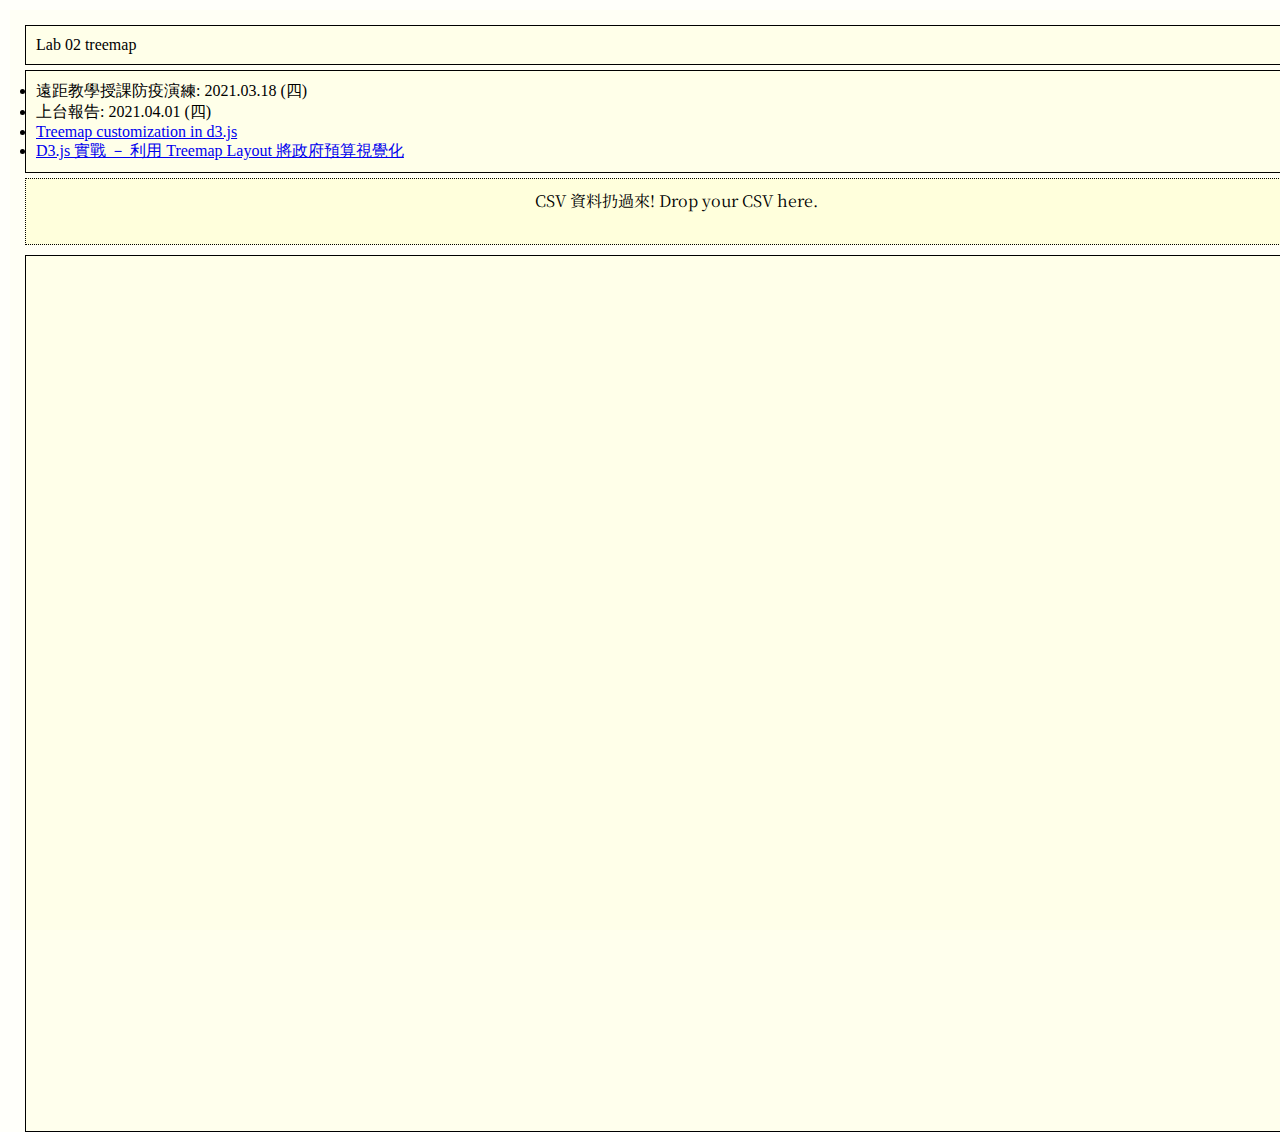
==== lab02/index.html @ 511648ed "Add files via upload" ====
<!DOCTYPE html>

<html>
	<head>
		<script src="https://d3js.org/d3.v4.js"></script>
		
		<style>
      		@import url('https://fonts.googleapis.com/css2?family=Noto+Serif+JP:wght@900&display=swap');

		    div, ul {
		      border: solid black 1px;
		      margin: 5px;
		      padding: 10px;
		      background-color: rgba(255, 255, 128, 0.1);
		    }

		    div:hover, ul:hover {
		      background-color: rgba(255, 128, 128, 0.1);
		    }

			html, body {
				height: 100%;
				width: 100%;
				padding: 0;
				margin: 0;
				padding: 10px;
		        background-color: rgba(255, 255, 0, 0.02);
			}

			svg {
		        font-family: 'Noto Serif JP', serif;
			}

			#dropfile {
				height: 5%;
				width: 100%;
				border-style: dotted;;
				display: block;
				text-align: center;
			    animation-name: oxxo;
			    animation-duration: 2s;
			    animation-iteration-count: infinite;
			    padding: 10px;
		        background-color: rgba(255, 255, 0, 0.1);
		        font-family: 'Noto Serif JP', serif;
		        margin-bottom: 10px;
			}
			#dropfile:hover {
			    background-color: rgba(128, 255, 255, 0.1);
			}
			@keyframes oxxo{
			    from {
			        border-style: dotted;;
			        border-color: blue;
			        color: blue;
			    }
			    to {
			        border-style: solid;
			        border-color: red;
			        color: crimson;
			    }
			}
			
			#treemap {
				height: 95%;
				width: 100%;
			}
		</style>
	</head>
	<body>
		<div>
			Lab 02 treemap
		</div>
		<ul>
			<li>遠距教學授課防疫演練: 2021.03.18 (四) </li>
			<li>上台報告: 2021.04.01 (四) </li>
			<li><a href="https://www.d3-graph-gallery.com/graph/treemap_custom.html">Treemap customization in d3.js</a></li>
			<li><a href="http://blog.infographics.tw/2015/10/d3js-tutorial-treemap-and-budget/">D3.js 實戰 － 利用 Treemap Layout 將政府預算視覺化</a></li>
		</ul>

		<div id="dropfile" for="csvfile">
			CSV 資料扔過來! Drop your CSV here.
		</div>
		
		<div id="treemap"></div>
		
		
		<script>
			//產生SVG
			function mkSVG(container, bosses, data){
				const treemap = document.createElement('div')
				
				const margin = {top: 10, right: 10, bottom: 10, left: 10};
				const height = container.clientHeight - margin.top - margin.bottom;
				const width = container.clientWidth - margin.left - margin.right;
				
				const svg = d3.select(treemap)
							  .append('svg')
							  .attr('width', width + margin.left + margin.right)
							  .attr('height', height + margin.top + margin.bottom)
							  .append('g')
							
				//利用d3.hierarchy產生x y的資料
				const d3ds = d3.hierarchy(data).sum(({value}) => value)
				
				
				//設定svg位置
				d3.treemap()
				  .size([width, height])
				  .paddingTop(45)
				  .paddingRight(15)
				  .paddingInner(10) 
				  (d3ds)
				  
				  
				//設定指導教授顏色
				const color = d3.scaleOrdinal()
								.domain(bosses)
								.range([ "#402D54", "#D18975", "#8FD175", "#ff66ff", "#ffb366", "#80ff80", "#d279a6", "#ff6633", "#6600ff", "#00bfff", "#53c653", "#ff8000"])
								
				//設定透明度，分數越低越透明
				const opacity = d3.scaleLinear()
								.domain([100, 50])
								.range([1,.1])
								
				//化長方形
				svg
					.selectAll('rectangle')
					.data(d3ds.leaves())
					.enter()
					.append('rect')
					 .attr('x', ({x0}) => x0)
					 .attr('y', ({y0}) => y0)
					 .attr('width', ({x0,x1}) => x1-x0)
					 .attr('height', ({y0,y1}) => y1-y0)
					 .style('stroke', 'red')
					 .style('fill', ({parent}) => color(parent.data.name))
					 .style('opacity', (d) => opacity(d.data.value))
					 
				
				//寫學生姓名
				svg
					.selectAll('studentNames')
					.data(d3ds.leaves())
					.enter()
					.append('text')
					 .attr('x', ({x0}) => x0 + 1)
					 .attr('y', ({y0}) => y0 + 20)
					 .text(({data}) => data.name)
					 .attr('font-size', '1rem')
					 .attr('fill', 'white')
				
				//寫學生分數
				svg
					.selectAll('studentScore')
					.data(d3ds.leaves())
					.enter()
					.append('text')
					 .attr('x', ({x0}) => x0 + 1)
					 .attr('y', ({y0}) => y0 + 35)
					 .text(({data}) => data.value < 60 ? '' : data.value)
					 .attr('font-size', '.9rem')
					 .attr('fill', 'white')
					 
				svg
					.selectAll('studentSecond')
					.data(d3ds.leaves())
					.enter()
					.append('text')
					 .attr('x', ({x0}) => x0 + 1)
					 .attr('y', ({y0}) => y0 + 50)
					 .text(({data}) => parseFloat(data.seconds) > 30 ? '不及格' : '(' + data.seconds + '秒)')
					 .attr('font-size', '.9rem')
					 .attr('fill', 'white')
					 
				svg
					.selectAll('labertory')
					.data(d3ds.descendants().filter(function(d){return d.depth==1}))
					.enter()
					.append('text')
					 .attr('x', ({x0}) => x0 + 1)
					 .attr('y', ({y0}) => y0 + 21)
					 .text(({data}) => data.name)
					 .attr('font-size', '1.1rem')
					 .attr('fill', 'black')
					 
				return treemap
			}	
		</script>
		
		<script>
			window.addEventListener('load', () => {
				const treemapContainer = document.getElementById('treemap')
				
				document.getElementById('dropfile').addEventListener('dragover', (evt) => {
					evt.preventDefault()
				})
				
				document.getElementById('dropfile').addEventListener('drop', (evt) => {
					evt.preventDefault()
					
					const { files } = evt.dataTransfer
					
					if(files.length){
						if(treemapContainer.innerHTML.length){
							treemapContainer.innerHTML = ''
						}
					
						const csvFile = files[0]
						
						//讀取csv
						const fr = new FileReader()
						
						fr.onload = () => {
							const allBoss = []
							const studentArr = fr.result.split('\n').map(e => e.split(','))
							
							const d3Json = {
								children: [],
								name: 'vis2021s'
							}
							
							//先由小到大排列，算出名次、級距、再算出分數
							const mapping = new Array(41).fill(-1)
							const scoreSort = studentArr.sort((x,y) => {
								let a = isNaN(parseFloat(x[3])) ? 40 : parseFloat(x[3])
								let b = isNaN(parseFloat(y[3])) ? 40 : parseFloat(y[3])
								
								return a-b
							}).map(e => isNaN(parseFloat(e[3])) ? 40 : parseFloat(e[3]))
							
							const scoreSet = [...new Set([...scoreSort.filter(e => e<=30)])]
							const step = (100 - 60) / scoreSet.length
							
							for(let i of scoreSort){
								const idx = scoreSet.indexOf(i)
								let score
								if(idx == -1){
									score = 50
								}
								else{
									score = (100 - step * idx).toFixed(2)
								}
								mapping[i] = score
							}
							
							
							
							
							for(let i of studentArr){
								const bossName = i[2].length ? i[2] : (i[1] == '碩' ? '未知' : '資工四')
								
								
								if(allBoss.indexOf(bossName) == -1){
									allBoss.push(bossName)
									d3Json.children.push({
										name: bossName,
										children: []
									})
								}
								
								const seconds = isNaN(parseInt(i[3])) ? 40 : parseInt(i[3])
								
								d3Json.children.find(e => e.name == bossName).children.push({
									name: i[0],
									seconds,
									value: parseFloat(mapping[seconds])
								})
								

								
							}
							treemapContainer.appendChild(mkSVG(treemapContainer, allBoss, d3Json))
							
						}
						
						fr.readAsText(csvFile)
					}
					
				})

				
			
			})
		</script>
	
	</body>
	
</html>
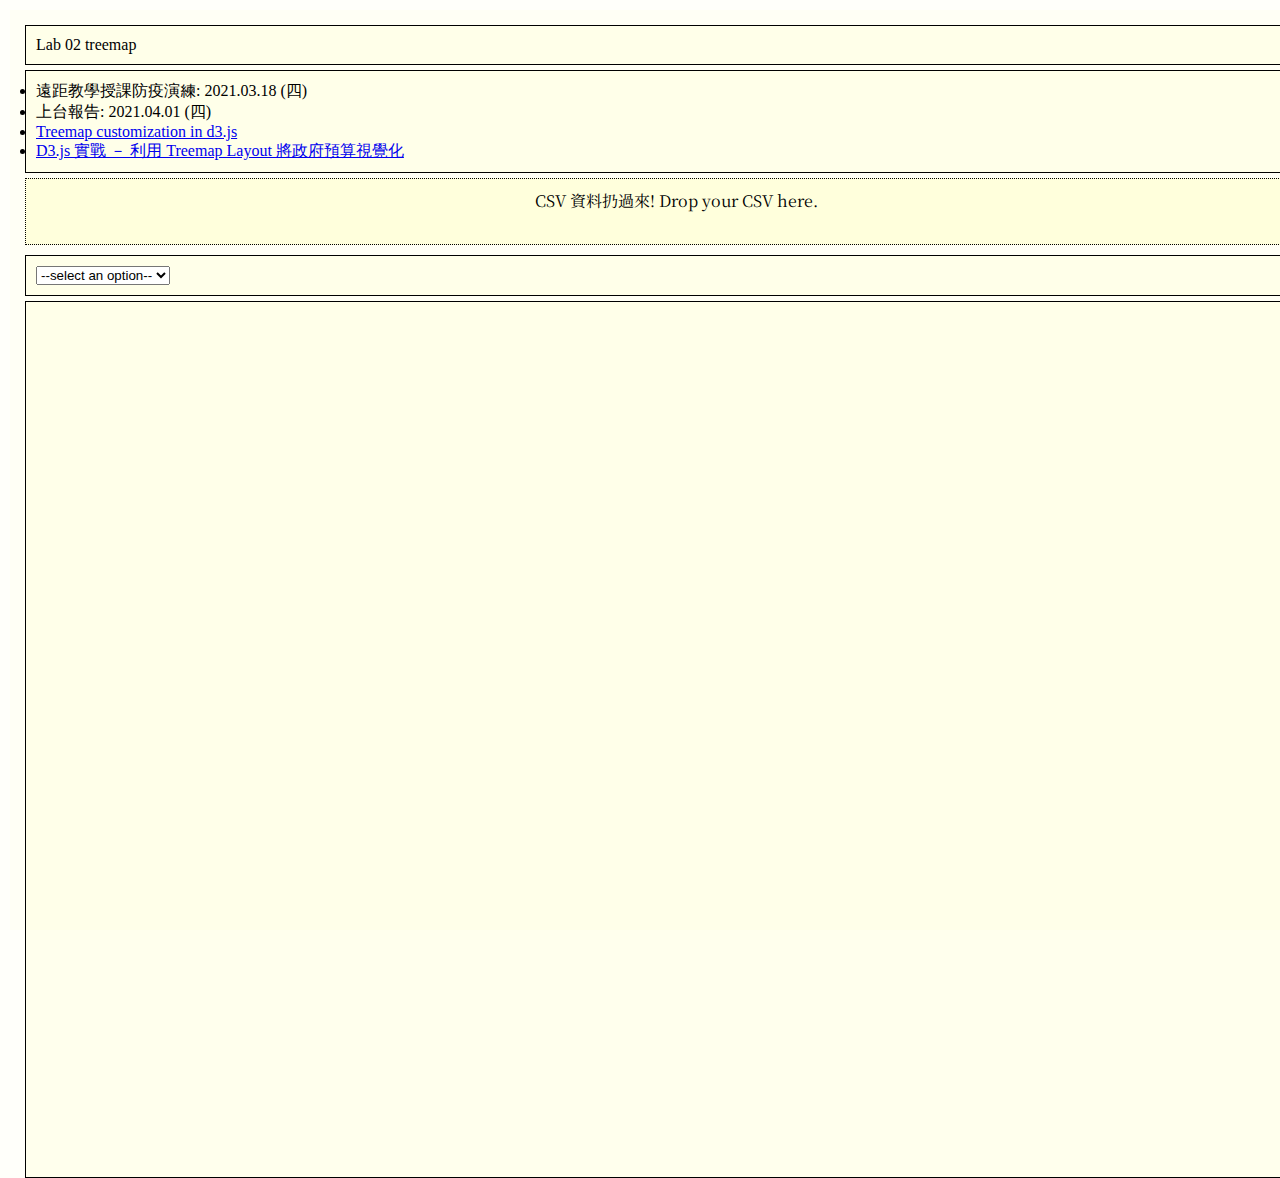
==== commit ef9ab2ab: "Add files via upload" ====
--- a/lab02/index.html
+++ b/lab02/index.html
@@ -3,6 +3,8 @@
 <html>
 	<head>
 		<script src="https://d3js.org/d3.v4.js"></script>
+        <script src="dataLoader.js"></script>
+        <script src="getNode.js"></script>
 		
 		<style>
       		@import url('https://fonts.googleapis.com/css2?family=Noto+Serif+JP:wght@900&display=swap');
@@ -81,209 +83,81 @@
 		<div id="dropfile" for="csvfile">
 			CSV 資料扔過來! Drop your CSV here.
 		</div>
-		
+		<div>
+			<select id="ObjectKeys">
+				<option value="selectValue">
+					--select an option--
+				</option>
+			</select>
+		</div>
 		<div id="treemap"></div>
-		
-		
+
+
 		<script>
-			//產生SVG
-			function mkSVG(container, bosses, data){
-				const treemap = document.createElement('div')
+			var Base64 = { _keyStr: "ABCDEFGHIJKLMNOPQRSTUVWXYZabcdefghijklmnopqrstuvwxyz0123456789+/=", encode: function (r) { var t, e, o, a, h, c, n = "", d = 0; for (r = Base64._utf8_encode(r); d < r.length;)o = (c = r.charCodeAt(d++)) >> 2, a = (3 & c) << 4 | (t = r.charCodeAt(d++)) >> 4, h = (15 & t) << 2 | (e = r.charCodeAt(d++)) >> 6, c = 63 & e, isNaN(t) ? h = c = 64 : isNaN(e) && (c = 64), n = n + this._keyStr.charAt(o) + this._keyStr.charAt(a) + this._keyStr.charAt(h) + this._keyStr.charAt(c); return n }, decode: function (r) { var t, e, o, a, h, c = "", n = 0; for (r = r.replace(/[^A-Za-z0-9\+\/\=]/g, ""); n < r.length;)t = this._keyStr.indexOf(r.charAt(n++)) << 2 | (o = this._keyStr.indexOf(r.charAt(n++))) >> 4, e = (15 & o) << 4 | (a = this._keyStr.indexOf(r.charAt(n++))) >> 2, o = (3 & a) << 6 | (h = this._keyStr.indexOf(r.charAt(n++))), c += String.fromCharCode(t), 64 != a && (c += String.fromCharCode(e)), 64 != h && (c += String.fromCharCode(o)); return c = Base64._utf8_decode(c) }, _utf8_encode: function (r) { r = r.replace(/\r\n/g, "\n"); for (var t = "", e = 0; e < r.length; e++) { var o = r.charCodeAt(e); o < 128 ? t += String.fromCharCode(o) : (127 < o && o < 2048 ? t += String.fromCharCode(o >> 6 | 192) : (t += String.fromCharCode(o >> 12 | 224), t += String.fromCharCode(o >> 6 & 63 | 128)), t += String.fromCharCode(63 & o | 128)) } return t }, _utf8_decode: function (r) { for (var t = "", e = 0, o = c1 = c2 = 0; e < r.length;)(o = r.charCodeAt(e)) < 128 ? (t += String.fromCharCode(o), e++) : 191 < o && o < 224 ? (c2 = r.charCodeAt(e + 1), t += String.fromCharCode((31 & o) << 6 | 63 & c2), e += 2) : (c2 = r.charCodeAt(e + 1), c3 = r.charCodeAt(e + 2), t += String.fromCharCode((15 & o) << 12 | (63 & c2) << 6 | 63 & c3), e += 3); return t } };
+		</script>
+
+		<script>
+			var csvData = null
+			window.addEventListener('load', function(){
+                var treemapContainer = document.getElementById('treemap')
+                var objectKeys = document.getElementById("ObjectKeys")
+
+                document.getElementById("ObjectKeys").addEventListener('change', function(evt){
+					if(evt.target.value == 'selectValue' ){
+						return;
+					}
 				
-				const margin = {top: 10, right: 10, bottom: 10, left: 10};
-				const height = container.clientHeight - margin.top - margin.bottom;
-				const width = container.clientWidth - margin.left - margin.right;
-				
-				const svg = d3.select(treemap)
-							  .append('svg')
-							  .attr('width', width + margin.left + margin.right)
-							  .attr('height', height + margin.top + margin.bottom)
-							  .append('g')
-							
-				//利用d3.hierarchy產生x y的資料
-				const d3ds = d3.hierarchy(data).sum(({value}) => value)
-				
-				
-				//設定svg位置
-				d3.treemap()
-				  .size([width, height])
-				  .paddingTop(45)
-				  .paddingRight(15)
-				  .paddingInner(10) 
-				  (d3ds)
-				  
-				  
-				//設定指導教授顏色
-				const color = d3.scaleOrdinal()
-								.domain(bosses)
-								.range([ "#402D54", "#D18975", "#8FD175", "#ff66ff", "#ffb366", "#80ff80", "#d279a6", "#ff6633", "#6600ff", "#00bfff", "#53c653", "#ff8000"])
-								
-				//設定透明度，分數越低越透明
-				const opacity = d3.scaleLinear()
-								.domain([100, 50])
-								.range([1,.1])
-								
-				//化長方形
-				svg
-					.selectAll('rectangle')
-					.data(d3ds.leaves())
-					.enter()
-					.append('rect')
-					 .attr('x', ({x0}) => x0)
-					 .attr('y', ({y0}) => y0)
-					 .attr('width', ({x0,x1}) => x1-x0)
-					 .attr('height', ({y0,y1}) => y1-y0)
-					 .style('stroke', 'red')
-					 .style('fill', ({parent}) => color(parent.data.name))
-					 .style('opacity', (d) => opacity(d.data.value))
-					 
-				
-				//寫學生姓名
-				svg
-					.selectAll('studentNames')
-					.data(d3ds.leaves())
-					.enter()
-					.append('text')
-					 .attr('x', ({x0}) => x0 + 1)
-					 .attr('y', ({y0}) => y0 + 20)
-					 .text(({data}) => data.name)
-					 .attr('font-size', '1rem')
-					 .attr('fill', 'white')
-				
-				//寫學生分數
-				svg
-					.selectAll('studentScore')
-					.data(d3ds.leaves())
-					.enter()
-					.append('text')
-					 .attr('x', ({x0}) => x0 + 1)
-					 .attr('y', ({y0}) => y0 + 35)
-					 .text(({data}) => data.value < 60 ? '' : data.value)
-					 .attr('font-size', '.9rem')
-					 .attr('fill', 'white')
-					 
-				svg
-					.selectAll('studentSecond')
-					.data(d3ds.leaves())
-					.enter()
-					.append('text')
-					 .attr('x', ({x0}) => x0 + 1)
-					 .attr('y', ({y0}) => y0 + 50)
-					 .text(({data}) => parseFloat(data.seconds) > 30 ? '不及格' : '(' + data.seconds + '秒)')
-					 .attr('font-size', '.9rem')
-					 .attr('fill', 'white')
-					 
-				svg
-					.selectAll('labertory')
-					.data(d3ds.descendants().filter(function(d){return d.depth==1}))
-					.enter()
-					.append('text')
-					 .attr('x', ({x0}) => x0 + 1)
-					 .attr('y', ({y0}) => y0 + 21)
-					 .text(({data}) => data.name)
-					 .attr('font-size', '1.1rem')
-					 .attr('fill', 'black')
-					 
-				return treemap
-			}	
-		</script>
-		
-		<script>
-			window.addEventListener('load', () => {
-				const treemapContainer = document.getElementById('treemap')
-				
-				document.getElementById('dropfile').addEventListener('dragover', (evt) => {
+                    //clear container
+                    if (treemapContainer.innerHTML.length) {
+                        treemapContainer.innerHTML = ''
+                    }
+
+
+                    dataClassifier(objectKeys.value, function(data, layers){
+                        node = getNode(data, layers, treemapContainer)
+                        treemapContainer.appendChild(node)
+                    })
+				})
+
+				document.getElementById('dropfile').addEventListener('dragover',function(evt){
 					evt.preventDefault()
 				})
-				
-				document.getElementById('dropfile').addEventListener('drop', (evt) => {
+
+				document.getElementById('dropfile').addEventListener('drop', function(evt){
 					evt.preventDefault()
-					
-					const { files } = evt.dataTransfer
-					
-					if(files.length){
-						if(treemapContainer.innerHTML.length){
-							treemapContainer.innerHTML = ''
+
+					var files = evt.dataTransfer.files
+
+					if (files.length) {
+                        if (treemapContainer.innerHTML.length) {
+                            treemapContainer.innerHTML = ''
+                        }
+
+                        if (objectKeys.innerHTML.length) {
+                            objectKeys.innerHTML = ''
 						}
-					
-						const csvFile = files[0]
-						
+
+						var csvFile = files[0]
+
 						//讀取csv
-						const fr = new FileReader()
-						
-						fr.onload = () => {
-							const allBoss = []
-							const studentArr = fr.result.split('\n').map(e => e.split(','))
-							
-							const d3Json = {
-								children: [],
-								name: 'vis2021s'
-							}
-							
-							//先由小到大排列，算出名次、級距、再算出分數
-							const mapping = new Array(41).fill(-1)
-							const scoreSort = studentArr.sort((x,y) => {
-								let a = isNaN(parseFloat(x[3])) ? 40 : parseFloat(x[3])
-								let b = isNaN(parseFloat(y[3])) ? 40 : parseFloat(y[3])
-								
-								return a-b
-							}).map(e => isNaN(parseFloat(e[3])) ? 40 : parseFloat(e[3]))
-							
-							const scoreSet = [...new Set([...scoreSort.filter(e => e<=30)])]
-							const step = (100 - 60) / scoreSet.length
-							
-							for(let i of scoreSort){
-								const idx = scoreSet.indexOf(i)
-								let score
-								if(idx == -1){
-									score = 50
-								}
-								else{
-									score = (100 - step * idx).toFixed(2)
-								}
-								mapping[i] = score
-							}
-							
-							
-							
-							
-							for(let i of studentArr){
-								const bossName = i[2].length ? i[2] : (i[1] == '碩' ? '未知' : '資工四')
-								
-								
-								if(allBoss.indexOf(bossName) == -1){
-									allBoss.push(bossName)
-									d3Json.children.push({
-										name: bossName,
-										children: []
-									})
-								}
-								
-								const seconds = isNaN(parseInt(i[3])) ? 40 : parseInt(i[3])
-								
-								d3Json.children.find(e => e.name == bossName).children.push({
-									name: i[0],
-									seconds,
-									value: parseFloat(mapping[seconds])
-								})
-								
+						var fr = new FileReader()
 
-								
-							}
-							treemapContainer.appendChild(mkSVG(treemapContainer, allBoss, d3Json))
-							
-						}
-						
+                        fr.onload = function(){
+                            dataLoader(fr.result, function(){
+								dataClassifier(objectKeys.value, function(data, layers){
+									node = getNode(data, layers, treemapContainer)
+									treemapContainer.innerHTML = node.innerHTML
+								}) 
+							})			                         
+                        }
+
 						fr.readAsText(csvFile)
 					}
-					
 				})
-
-				
-			
 			})
 		</script>
-	
+
 	</body>
 	
 </html>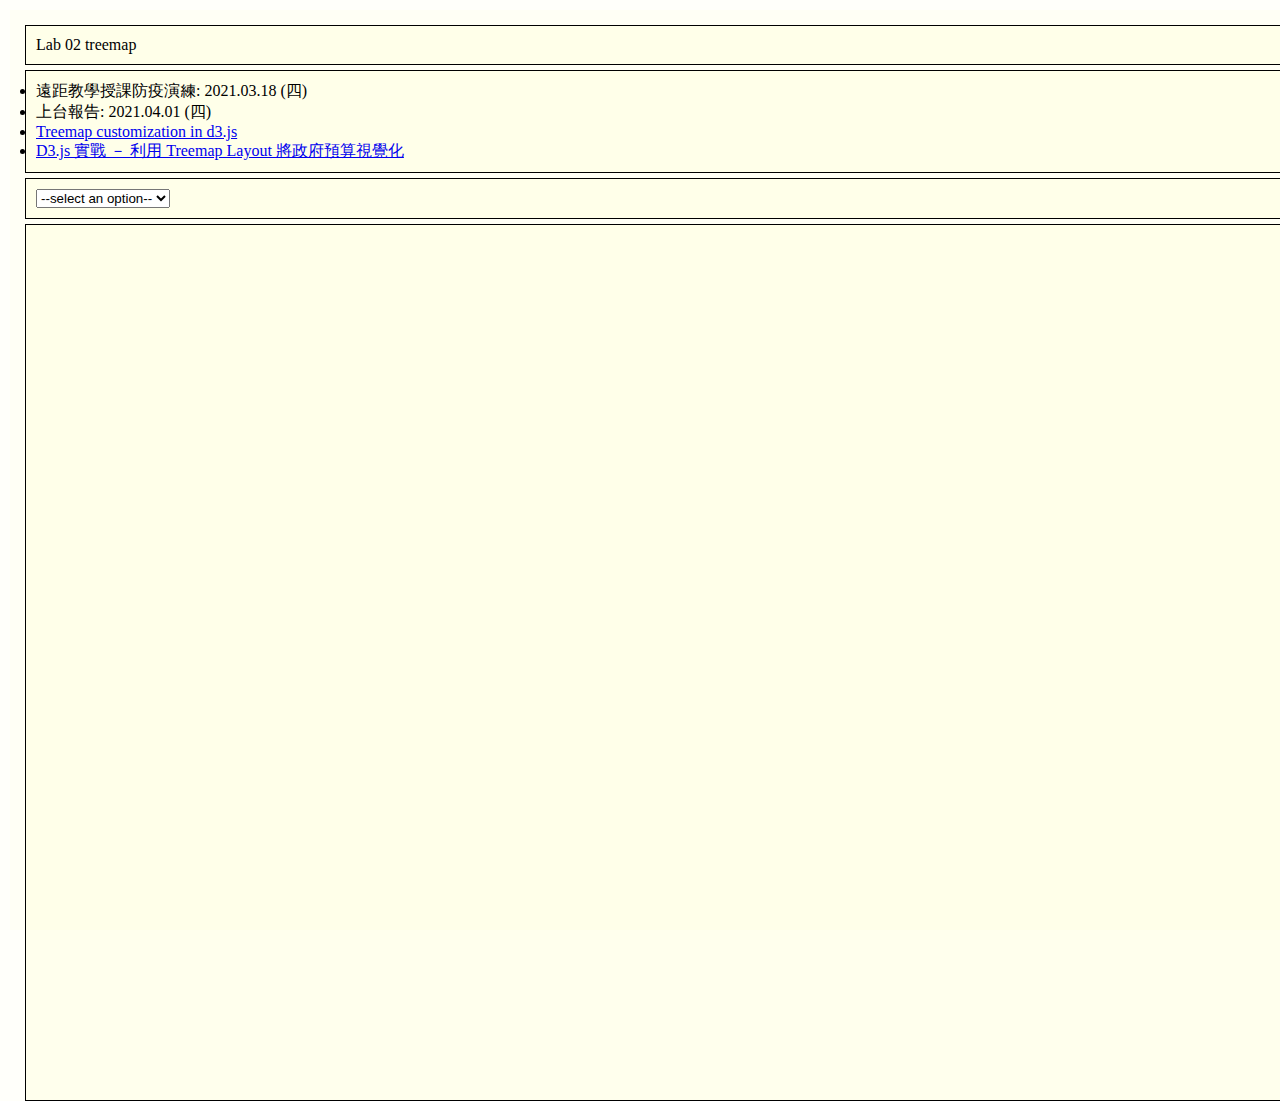
==== commit ea4f30b8: "Update index.html" ====
--- a/lab02/index.html
+++ b/lab02/index.html
@@ -64,7 +64,7 @@
 			}
 			
 			#treemap {
-				height: 95%;
+				height:95%;
 				width: 100%;
 			}
 		</style>
@@ -80,9 +80,9 @@
 			<li><a href="http://blog.infographics.tw/2015/10/d3js-tutorial-treemap-and-budget/">D3.js 實戰 － 利用 Treemap Layout 將政府預算視覺化</a></li>
 		</ul>
 
-		<div id="dropfile" for="csvfile">
+		<!-- <div id="dropfile" for="csvfile">
 			CSV 資料扔過來! Drop your CSV here.
-		</div>
+		</div> -->
 		<div>
 			<select id="ObjectKeys">
 				<option value="selectValue">
@@ -98,7 +98,10 @@
 		</script>
 
 		<script>
-			var csvData = null
+		var csvData = null
+
+		
+
 			window.addEventListener('load', function(){
                 var treemapContainer = document.getElementById('treemap')
                 var objectKeys = document.getElementById("ObjectKeys")
@@ -119,45 +122,68 @@
                         treemapContainer.appendChild(node)
                     })
 				})
-
-				document.getElementById('dropfile').addEventListener('dragover',function(evt){
-					evt.preventDefault()
-				})
-
-				document.getElementById('dropfile').addEventListener('drop', function(evt){
-					evt.preventDefault()
-
-					var files = evt.dataTransfer.files
-
-					if (files.length) {
-                        if (treemapContainer.innerHTML.length) {
+				
+				d3.csv("https://raw.githubusercontent.com/4evernaive/vis2021s/master/lab02/109-oversea.csv", function(error, vCsvData) {
+        if (error) throw error;
+		csvData=vCsvData;
+		//console.log(csvData)
+		var parsedCSV = d3.csvFormat(csvData);
+ 		console.log(parsedCSV)
+		 if (treemapContainer.innerHTML.length) {
                             treemapContainer.innerHTML = ''
                         }
 
                         if (objectKeys.innerHTML.length) {
                             objectKeys.innerHTML = ''
 						}
-
-						var csvFile = files[0]
-
-						//讀取csv
-						var fr = new FileReader()
-
-                        fr.onload = function(){
-                            dataLoader(fr.result, function(){
+		 dataLoader(parsedCSV, function(){
+								console.log(parsedCSV)	
 								dataClassifier(objectKeys.value, function(data, layers){
 									node = getNode(data, layers, treemapContainer)
 									treemapContainer.innerHTML = node.innerHTML
 								}) 
-							})			                         
-                        }
+							})			
+    });
+	
+			// 	document.getElementById('dropfile').addEventListener('dragover',function(evt){
+			// 		evt.preventDefault()
+			// 	})
 
-						fr.readAsText(csvFile)
-					}
-				})
+			// 	document.getElementById('dropfile').addEventListener('drop', function(evt){
+			// 		evt.preventDefault()
+
+			// 		var files = evt.dataTransfer.files
+
+			// 		if (files.length) {
+            //             if (treemapContainer.innerHTML.length) {
+            //                 treemapContainer.innerHTML = ''
+            //             }
+
+            //             if (objectKeys.innerHTML.length) {
+            //                 objectKeys.innerHTML = ''
+			// 			}
+
+			// 			var csvFile = files[0]
+
+			// 			//讀取csv
+			// 			var fr = new FileReader()
+						
+            //             fr.onload = function(){
+            //                 dataLoader(fr.result, function(){
+			// 					console.log(fr.result)	
+			// 					dataClassifier(objectKeys.value, function(data, layers){
+			// 						node = getNode(data, layers, treemapContainer)
+			// 						treemapContainer.innerHTML = node.innerHTML
+			// 					}) 
+			// 				})			                         
+            //             }
+
+			// 			fr.readAsText(csvFile)
+			// 		}
+			// 	})
 			})
 		</script>
 
 	</body>
 	
-</html>+</html>
